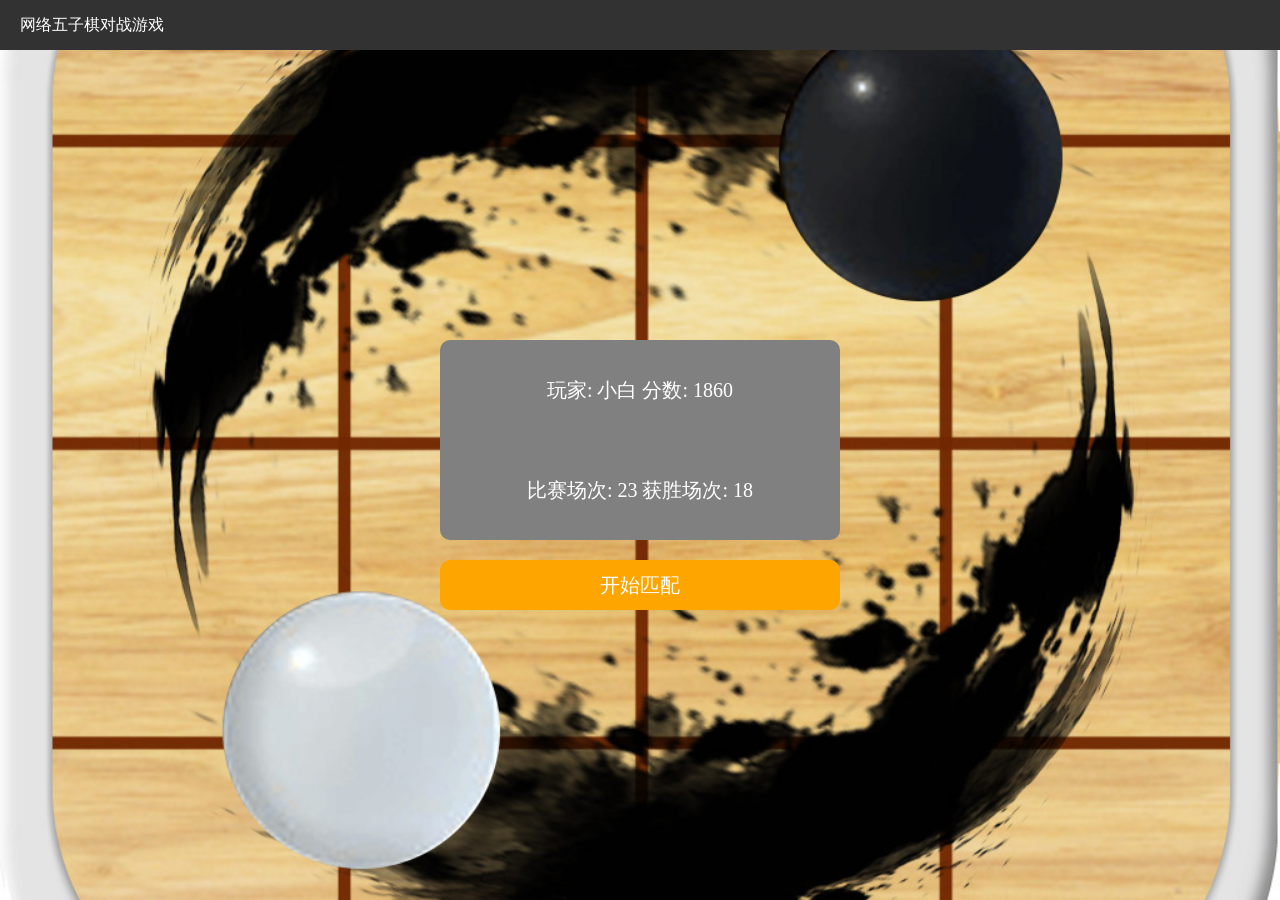
==== online_gobang/source/wwwroot/game_hall.html @ aae856ca "html代码" ====
<!DOCTYPE html>
<html lang="en">
<head>
    <meta charset="UTF-8">
    <meta http-equiv="X-UA-Compatible" content="IE=edge">
    <meta name="viewport" content="width=device-width, initial-scale=1.0">
    <title>游戏大厅</title>
    <link rel="stylesheet" href="./css/common.css">
    <link rel="stylesheet" href="./css/game_hall.css">
</head>
<body>
    <div class="nav">网络五子棋对战游戏</div>
    <!-- 整个页面的容器元素 -->
    <div class="container">
        <!-- 这个 div 在 container 中是处于垂直水平居中这样的位置的 -->
        <div>
            <!-- 展示用户信息 -->
            <div id="screen">
                玩家: 小白 分数: 1860</br>
                比赛场次: 23 获胜场次: 18
            </div>
            <!-- 匹配按钮 -->
            <div id="match-button">开始匹配</div>
        </div>
    </div>

    <script src="./js/jquery.min.js"></script>
</body>
</html>
---- online_gobang/source/wwwroot/css/common.css ----
/* 公共的样式 */

* {
    margin: 0;
    padding: 0;
    box-sizing: border-box;
}

html, body {
    height: 100%;

    background-image: url(../image/cat.jpg);
    background-repeat: no-repeat;
    background-position: center;
    background-size: cover;
}

.nav {
    height: 50px;

    background-color: rgb(50, 50, 50);
    color: white;

    line-height: 50px;
    padding-left: 20px;
}

.container {
    width: 100%;
    height: calc(100% - 50px);

    display: flex;
    align-items: center;
    justify-content: center;
}
---- online_gobang/source/wwwroot/css/game_hall.css ----
#screen {
    width: 400px;
    height: 200px;
    font-size: 20px;
    background-color: gray;
    color: white;
    border-radius: 10px;

    text-align: center;
    line-height: 100px;
}

#match-button {
    width: 400px;
    height: 50px;
    font-size: 20px;
    color: white;
    background-color: orange;
    border: none;
    outline: none;
    border-radius: 10px;

    text-align: center;
    line-height: 50px;
    margin-top: 20px;
}

#match-button:active {
    background-color: gray;
}
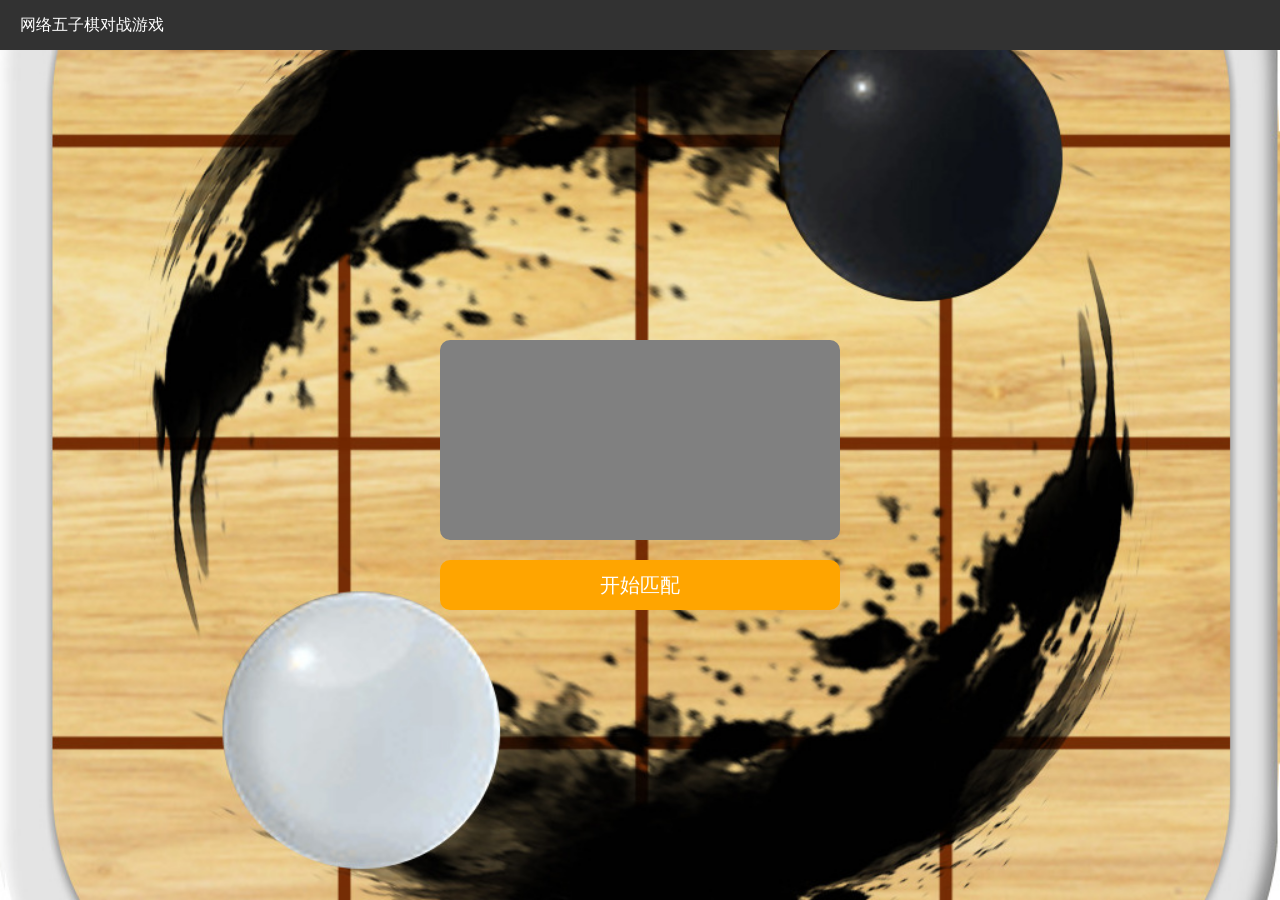
==== commit 917ba3bd: "能跑起来的五子棋项目" ====
--- a/online_gobang/source/wwwroot/game_hall.html
+++ b/online_gobang/source/wwwroot/game_hall.html
@@ -15,15 +15,115 @@
         <!-- 这个 div 在 container 中是处于垂直水平居中这样的位置的 -->
         <div>
             <!-- 展示用户信息 -->
-            <div id="screen">
-                玩家: 小白 分数: 1860</br>
-                比赛场次: 23 获胜场次: 18
-            </div>
+            <div id="screen"></div>
             <!-- 匹配按钮 -->
             <div id="match-button">开始匹配</div>
         </div>
     </div>
 
     <script src="./js/jquery.min.js"></script>
+    <script>
+        var ws_url = "ws://" + location.host + "/hall";
+        var ws_hdl = null;
+
+        window.onbeforeunload = function() {
+            ws_hdl.close();
+        }
+
+        // 按钮有两个状态：没有进行匹配的状态，正在匹配中的状态
+        var button_flag = "stop";
+        // 点击按钮的事件处理：
+        var be = document.getElementById("match-button");
+        be.onclick = function() {
+            if (button_flag == "stop") 
+            {
+                // 1. 没有进行匹配的状态下点击按钮，发送对战匹配请求
+                var req_json = {
+                    optype: "match_start"
+                }
+                ws_hdl.send(JSON.stringify(req_json));
+            }
+            else 
+            {
+                // 2. 正在匹配中的状态下点击按钮，发送停止对战匹配请求
+                var req_json = {
+                    optype: "match_stop"
+                }
+                ws_hdl.send(JSON.stringify(req_json));
+            }
+        }
+
+        function get_user_info() {
+            $.ajax({
+                url: "/info",
+                type: "get",
+                success: function(res) {
+                    var info_html = "<p>" + "用户：" + res.username + " 积分：" + res.score + 
+                        "</br>" + "比赛场次：" + res.total_count + " 获胜场次：" + res.win_count + "</p>";
+                    var screen_div = document.getElementById("screen");
+                    screen_div.innerHTML = info_html;
+                    
+                    // 创建websocket连接
+                    ws_hdl = new WebSocket(ws_url);
+                    ws_hdl.onopen = ws_onopen;
+                    ws_hdl.onclose = ws_onclose;
+                    ws_hdl.onerror = ws_onerror;
+                    ws_hdl.onmessage = ws_onmessage;
+                },
+                error: function(xhr) {
+                    alert(JSON.stringify(xhr));
+                    location.replace("/login.html");
+                }
+            })
+        }
+        function ws_onopen() {
+            console.log("websocket onopen");
+        }
+        function ws_onclose() {
+            console.log("websocket onopen");
+        }
+        function ws_onerror() {
+            console.log("websocket onopen");
+        }
+        function ws_onmessage(evt) {
+            var rsp_json = JSON.parse(evt.data);
+            if (rsp_json.result == false)  // 请求失败处理
+            {
+                alert(evt.data);
+                location.replace("/login.html");
+                return;
+            }
+            if (rsp_json["optype"] == "hall_ready") 
+            {
+                alert("游戏大厅连接建立成功！");
+            }
+            else if (rsp_json["optype"] == "match_success") 
+            {
+                alert("对战匹配成功，进入游戏房间！");
+                location.replace("/game_room.html");
+            }
+            else if (rsp_json["optype"] == "match_start") 
+            {
+                console.log("玩家已经加入匹配队列");
+                button_flag = "start";
+                be.innerHTML = "匹配中....点击按钮停止匹配!";
+                return;
+            }
+            else if (rsp_json["optype"] == "match_stop")
+            {
+                console.log("玩家已经移除匹配队列");
+                button_flag = "stop";
+                be.innerHTML = "开始匹配";
+                return;
+            }
+            else  // 未知请求处理
+            {
+                alert(evt.data);
+                location.replace("/login.html");
+                return;
+            }
+        }
+        get_user_info();
+    </script>
 </body>
 </html>
